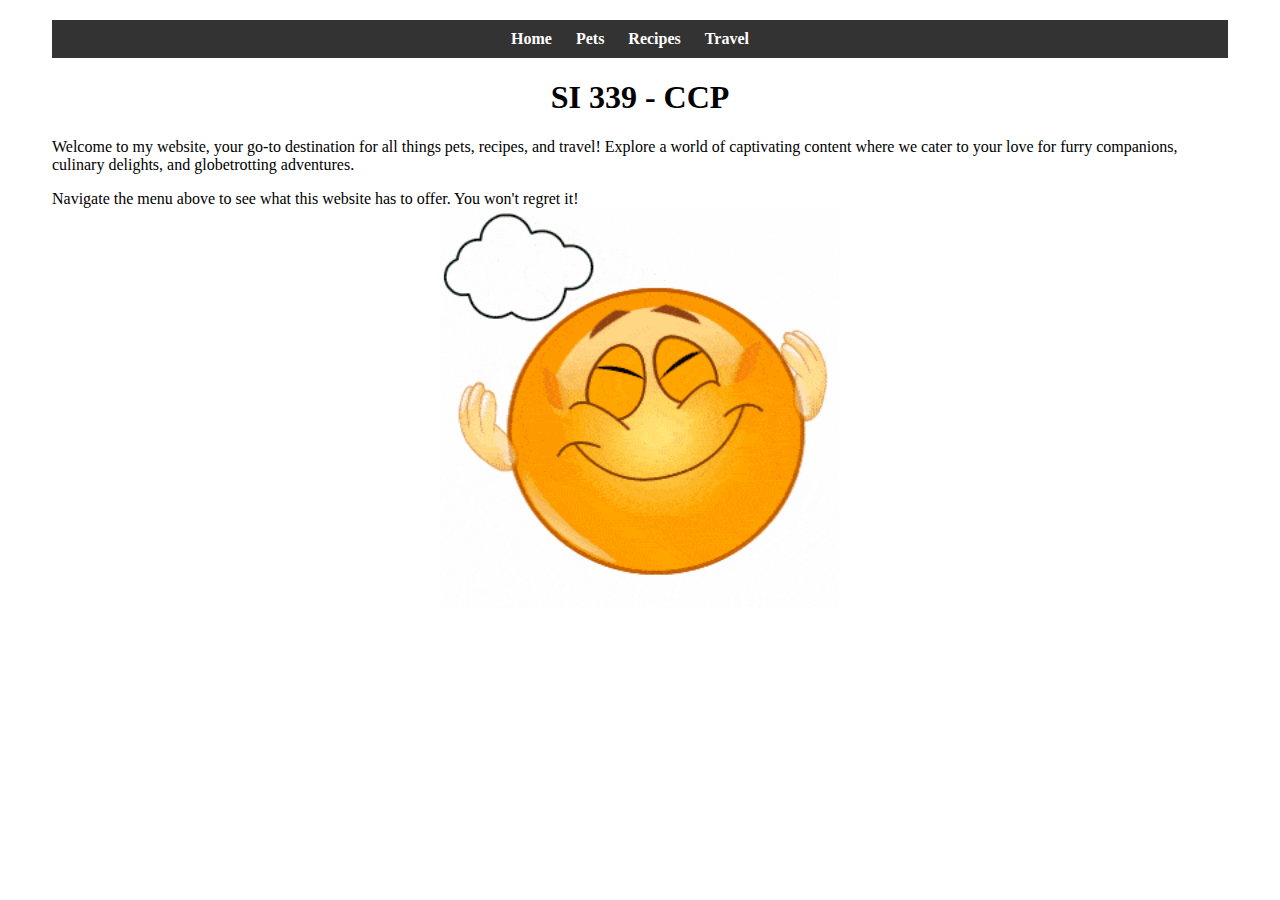
==== index.html @ 4328e134 "Add files via upload" ====
<!DOCTYPE html>
<html lang="en">
<head>
    <meta charset="UTF-8">
    <meta name="viewport" content="width=device-width, initial-scale=1.0">
    <link rel = "stylesheet" href="reset.css">
    <link rel = "stylesheet" href="css/style.css">

    <title>Home Page</title>
</head>
<body class="container">
    <a class="skip-link" href='#main'>Skip to content</a>

    <header>

        <nav class="navbar">
            
            <ul>
                <li><a href = "index.html">Home</a></li>
                <li><a href = "pets.html">Pets</a></li>
                <li><a href = "recipes.html">Recipes</a></li>
                <li><a href = "travel.html">Travel</a></li>
            </ul>
        </nav>

        <h1 style="
        text-align: center;">SI 339 - CCP</h1>

    </header>
    <main id="main">
        <div>
            <p>Welcome to my website, your go-to destination for all things pets, recipes, and travel! Explore a world of captivating content where we cater to your love for furry companions, culinary delights, and globetrotting adventures. </p>

        </div>

        <div>Navigate the menu above to see what this website has to offer. You won't regret it!</div>
            
            <!-- Jackie Wolf -->
        <div> 
            
            <img src="images/smile-icegif-1.gif" width = "400" alt="Smile GIF">
        
        </div>
    
        
    </main>
    
</body>
</html>
---- css/style.css ----
.animation {
  animation-name: slide-in;
  animation-duration: 2s;
  animation-timing-function: ease;
  animation-delay: 0s;
  animation-iteration-count: infinite;
  animation-direction: alternate;
  animation-fill-mode: both;
  animation-play-state: running;
}

@media (prefers-reduced-motion: reduce) {
  .animation {
    animation: none !important; /* Disable animations */
    transition: none !important; /* Disable transitions */
  }
}



* {
  box-sizing: border-box;
}


.container {
  max-width: 95%; 
  margin: 0 auto; 
  padding: 20px; 
}

.container img {
  max-width: 100%; 
  height: auto; 
  display: block; 
  margin: 0 auto; 
}

header,ul{
text-align: center;
}

header, li{
  text-align: left;
  
}

body, ul {
  margin: 0;
  padding: 0;
}

.navbar {
  background-color: #333; 
  padding: 10px 20px; 
}

.navbar ul {
  list-style-type: none; 
  text-align: center;
  margin: 0;
  padding: 0;
}

.navbar ul li {
  display: inline; 
  margin-right: 20px; 
}

.navbar ul li a {
  text-decoration: none; 
  color: #fff; 
  font-weight: bold; 
}

.navbar ul li a:hover {
  color: #ffd700; 
  font-size: 20px;
}


.skip-link {
  background: #333;
  color: #fff;
  font-weight: 700;
  left: 50%;
  padding: 4px;
  position: absolute;
  transform: translateY(-200%);
}

.skip-link:focus {
  transform: translateY(0%);
}

.skip-link {
  transition: transform 0.3s;
}


.grid-container {
  display: grid; 
  grid-template-columns: repeat(auto-fit, minmax(250px, 1fr)); /* Create columns that are at least 250px wide */
  gap: 20px; 
  padding: 20px;
  box-sizing: border-box; 
}
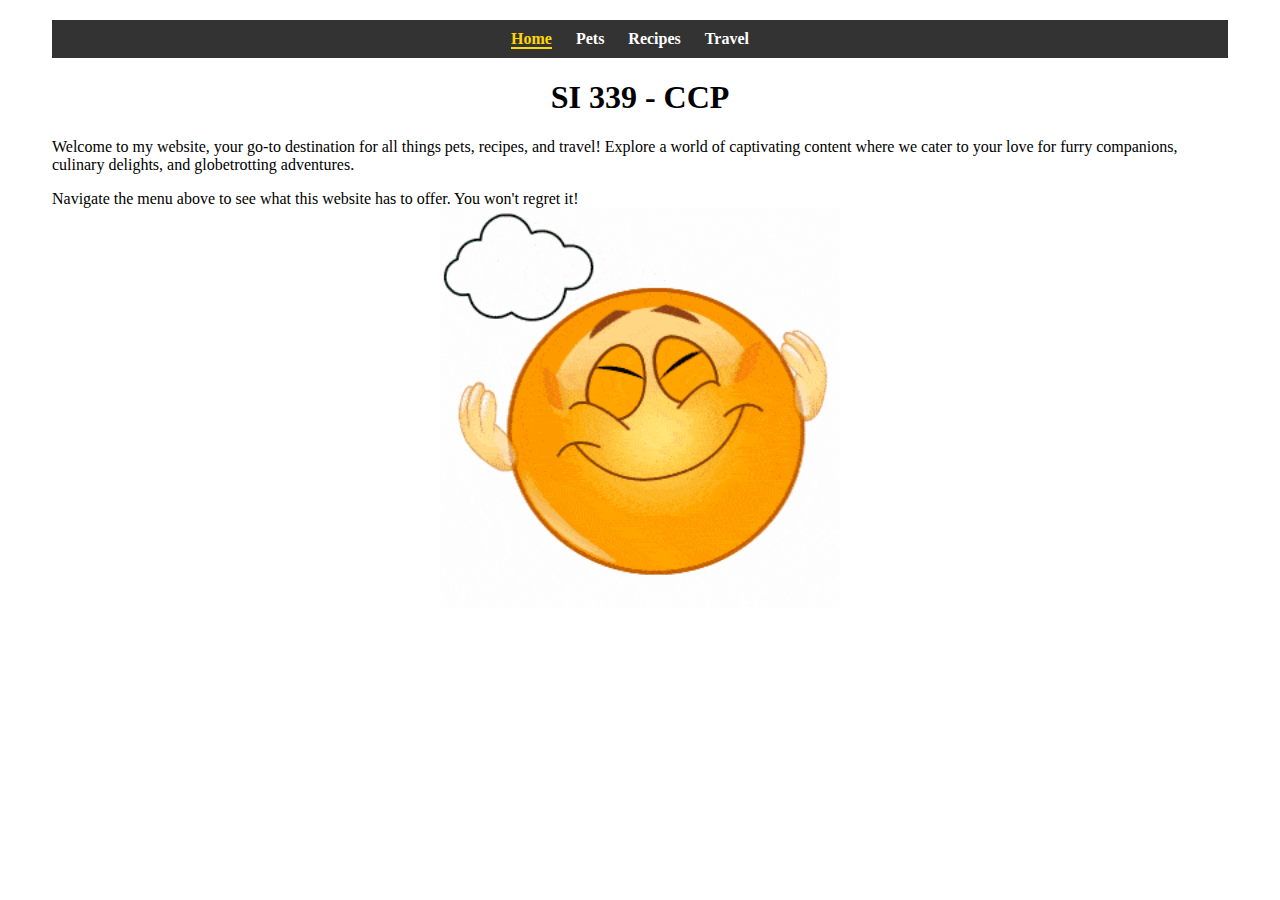
==== commit 70d1356c: "Add files via upload" ====
--- a/index.html
+++ b/index.html
@@ -16,7 +16,7 @@
         <nav class="navbar">
             
             <ul>
-                <li><a href = "index.html">Home</a></li>
+                <li><a class= "active" href = "index.html">Home</a></li>
                 <li><a href = "pets.html">Pets</a></li>
                 <li><a href = "recipes.html">Recipes</a></li>
                 <li><a href = "travel.html">Travel</a></li>
@@ -27,7 +27,7 @@
         text-align: center;">SI 339 - CCP</h1>
 
     </header>
-    <main id="main">
+    <main class ="home" id="main">
         <div>
             <p>Welcome to my website, your go-to destination for all things pets, recipes, and travel! Explore a world of captivating content where we cater to your love for furry companions, culinary delights, and globetrotting adventures. </p>
 
--- a/css/style.css
+++ b/css/style.css
@@ -1,3 +1,7 @@
+.active {
+  text-decoration: underline;
+}
+
 .animation {
   animation-name: slide-in;
   animation-duration: 2s;
@@ -50,6 +54,10 @@
   padding: 0;
 }
 
+
+
+
+
 .navbar {
   background-color: #333; 
   padding: 10px 20px; 
@@ -78,6 +86,14 @@
   font-size: 20px;
 }
 
+.navbar a.active {
+  border-bottom: 2px solid #ffd700;
+  color: #ffd700 
+
+}
+
+
+
 
 .skip-link {
   background: #333;
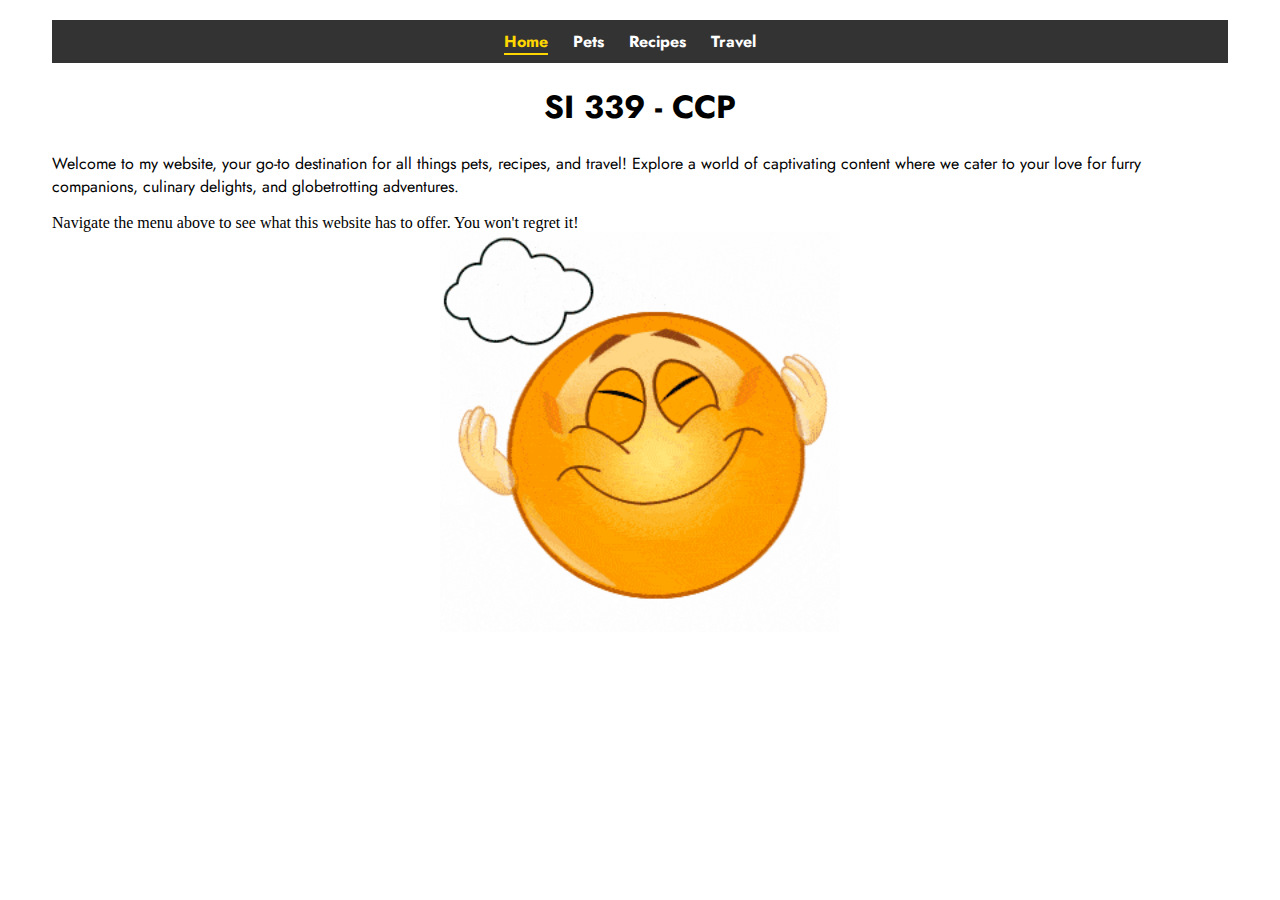
==== commit 236327bf: "Add files via upload" ====
--- a/index.html
+++ b/index.html
@@ -3,10 +3,26 @@
 <head>
     <meta charset="UTF-8">
     <meta name="viewport" content="width=device-width, initial-scale=1.0">
-    <link rel = "stylesheet" href="reset.css">
+    <link rel = "stylesheet" href="css/reset.css">
     <link rel = "stylesheet" href="css/style.css">
 
     <title>Home Page</title>
+    <link rel="preconnect" href="https://fonts.googleapis.com">
+    <link rel="preconnect" href="https://fonts.gstatic.com" crossorigin>
+    <link href="https://fonts.googleapis.com/css2?family=Jost:ital,wght@0,100..900;1,100..900&display=swap" rel="stylesheet">
+    
+    <style>
+        .header {
+                font-family: 'Jost', sans-serif;
+                font-weight: 700; /* Bold */
+            }
+            
+        .paragraph {
+            font-family: 'Jost', sans-serif;
+            font-weight: 400; /* Regular */
+        }
+    </style>
+   
 </head>
 <body class="container">
     <a class="skip-link" href='#main'>Skip to content</a>
@@ -23,13 +39,12 @@
             </ul>
         </nav>
 
-        <h1 style="
-        text-align: center;">SI 339 - CCP</h1>
+        <h1 class="header" style="text-align: center;">SI 339 - CCP</h1>
 
     </header>
     <main class ="home" id="main">
         <div>
-            <p>Welcome to my website, your go-to destination for all things pets, recipes, and travel! Explore a world of captivating content where we cater to your love for furry companions, culinary delights, and globetrotting adventures. </p>
+            <p class = "paragraph"> Welcome to my website, your go-to destination for all things pets, recipes, and travel! Explore a world of captivating content where we cater to your love for furry companions, culinary delights, and globetrotting adventures. </p>
 
         </div>
 
--- a/css/style.css
+++ b/css/style.css
@@ -1,3 +1,8 @@
+/* // <uniquifier>: Use a uniquifier for the class name */
+/* // <weight>: Use a value from 100 to 900 */
+
+
+
 .active {
   text-decoration: underline;
 }
@@ -12,6 +17,8 @@
   animation-fill-mode: both;
   animation-play-state: running;
 }
+
+
 
 @media (prefers-reduced-motion: reduce) {
   .animation {
@@ -64,6 +71,7 @@
 }
 
 .navbar ul {
+  font-family: 'Jost';
   list-style-type: none; 
   text-align: center;
   margin: 0;
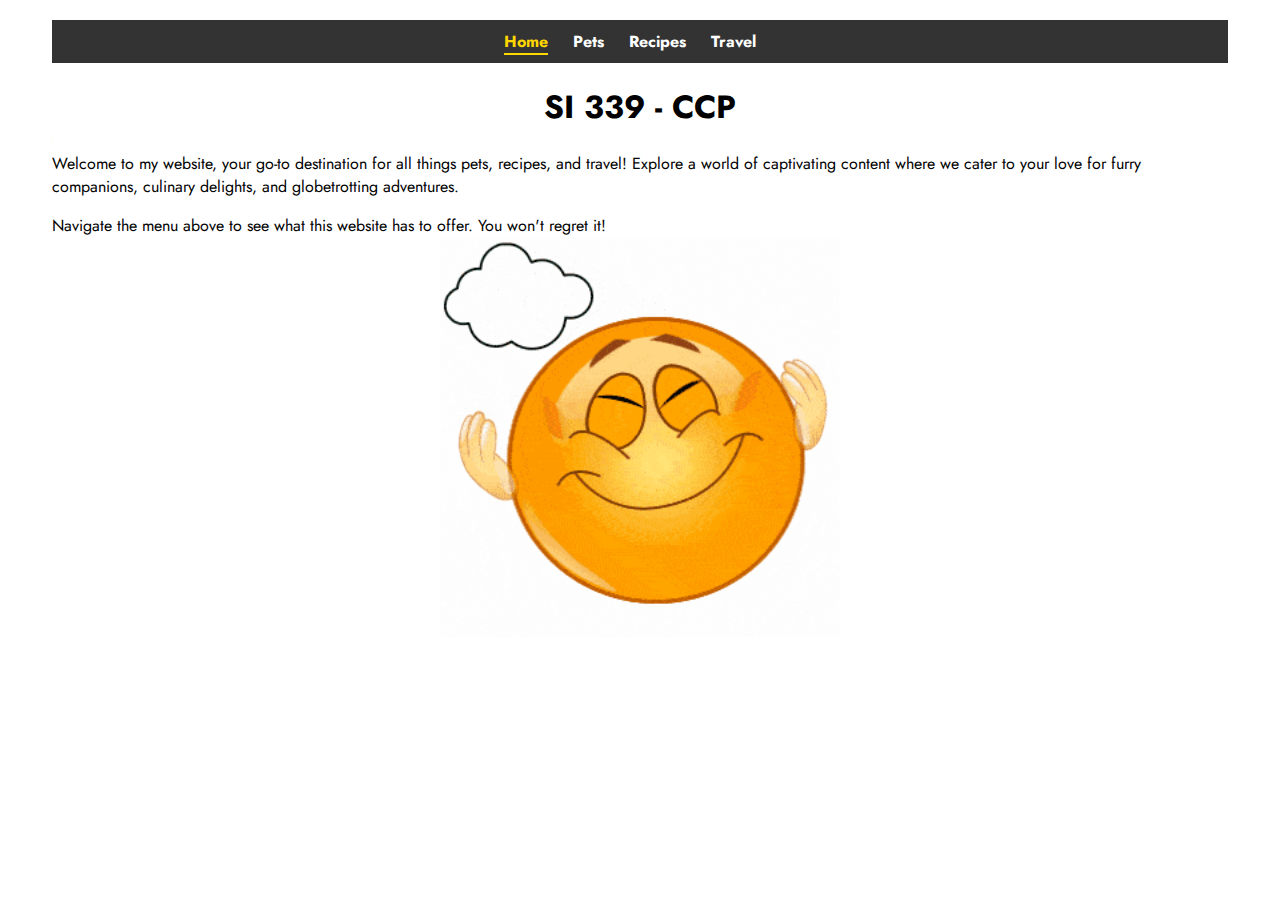
==== commit c51732d0: "Add files via upload" ====
--- a/index.html
+++ b/index.html
@@ -20,6 +20,9 @@
         .paragraph {
             font-family: 'Jost', sans-serif;
             font-weight: 400; /* Regular */
+        }
+        .container {
+          font-family: 'Jost', sans-serif;
         }
     </style>
    
